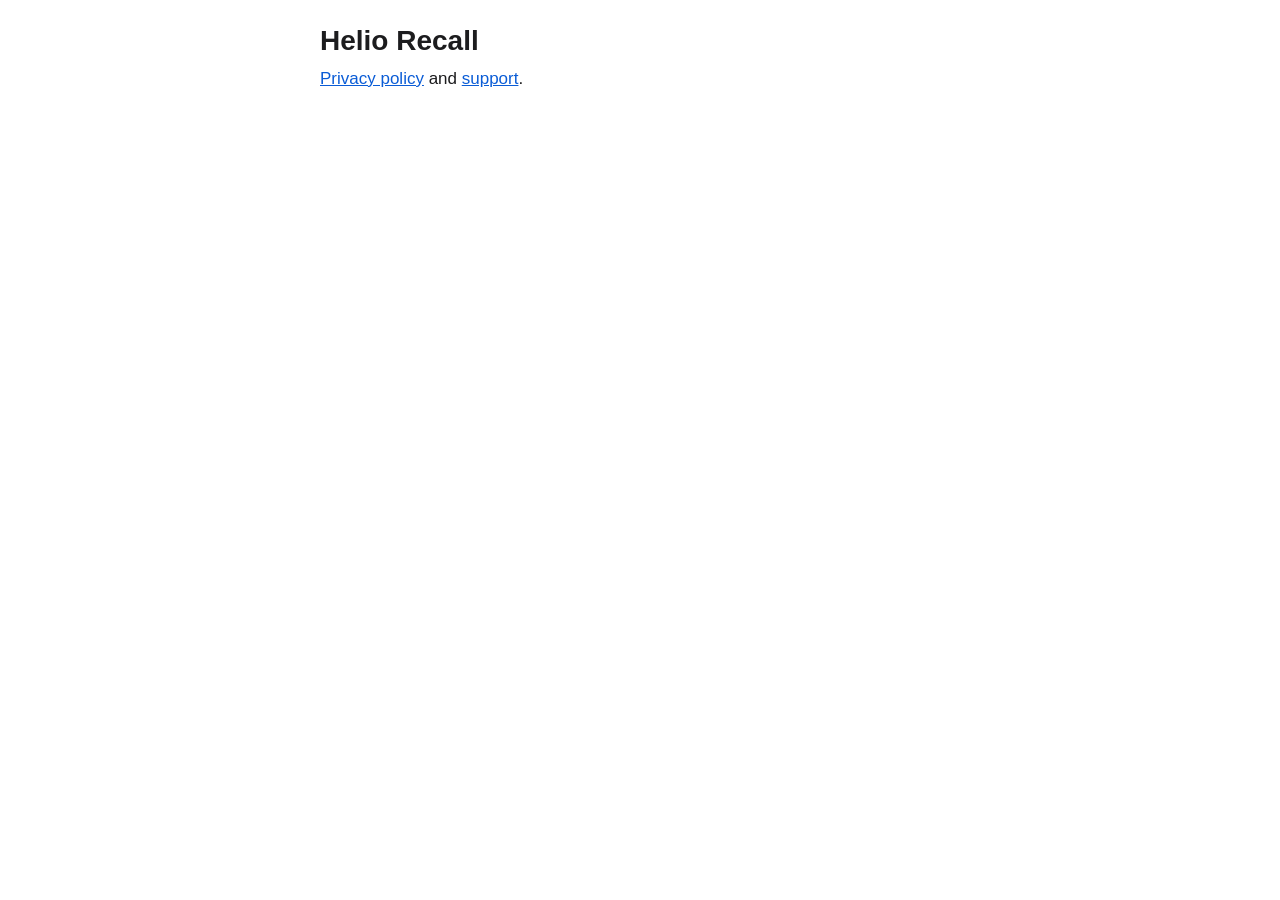
==== index.html @ 85e98aa0 "Privacy policy and support pages" ====
<!doctype html>
<html lang="en"><head><meta charset="utf-8"><meta name="viewport" content="width=device-width,initial-scale=1"><title>Helio Recall</title><link rel="stylesheet" href="style.css"></head>
<body><main><h1>Helio Recall</h1><p><a href="privacy.html">Privacy policy</a> and <a href="support.html">support</a>.</p></main></body></html>
---- style.css ----
:root{color-scheme:light dark;--bg:#fff;--fg:#1c1c1e;--mute:#6b6b70;--link:#0a5cd6}
@media (prefers-color-scheme:dark){:root{--bg:#000;--fg:#f2f2f7;--mute:#a1a1a6;--link:#6cb0ff}}
body{margin:0;background:var(--bg);color:var(--fg);font:17px/1.55 -apple-system,BlinkMacSystemFont,"Helvetica Neue",sans-serif}
main{max-width:40rem;margin:0 auto;padding:1.5rem 1.25rem 3rem}
h1{font-size:1.75rem;line-height:1.2;margin:0 0 .25rem}
h2{font-size:1.2rem;margin:2rem 0 .4rem}
p,li{margin:.5rem 0}
ul{padding-left:1.25rem}
a{color:var(--link)}
.meta{color:var(--mute);font-size:.9rem}
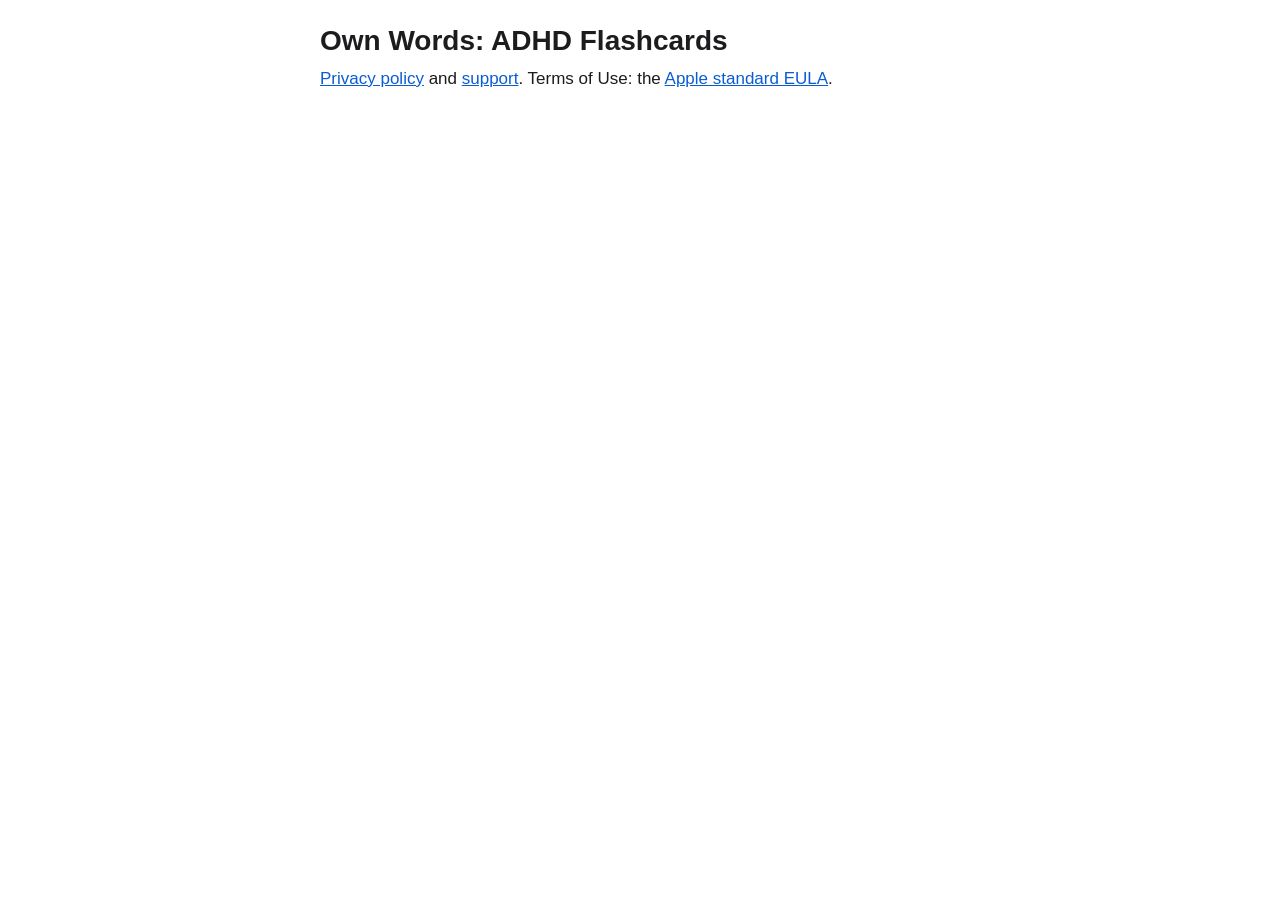
==== commit bae9a432: "Rename to Own Words and link the Terms of Use" ====
--- a/index.html
+++ b/index.html
@@ -1,3 +1,3 @@
 <!doctype html>
-<html lang="en"><head><meta charset="utf-8"><meta name="viewport" content="width=device-width,initial-scale=1"><title>Helio Recall</title><link rel="stylesheet" href="style.css"></head>
-<body><main><h1>Helio Recall</h1><p><a href="privacy.html">Privacy policy</a> and <a href="support.html">support</a>.</p></main></body></html>
+<html lang="en"><head><meta charset="utf-8"><meta name="viewport" content="width=device-width,initial-scale=1"><title>Own Words</title><link rel="stylesheet" href="style.css"></head>
+<body><main><h1>Own Words: ADHD Flashcards</h1><p><a href="privacy.html">Privacy policy</a> and <a href="support.html">support</a>. Terms of Use: the <a href="https://www.apple.com/legal/internet-services/itunes/dev/stdeula/">Apple standard EULA</a>.</p></main></body></html>
